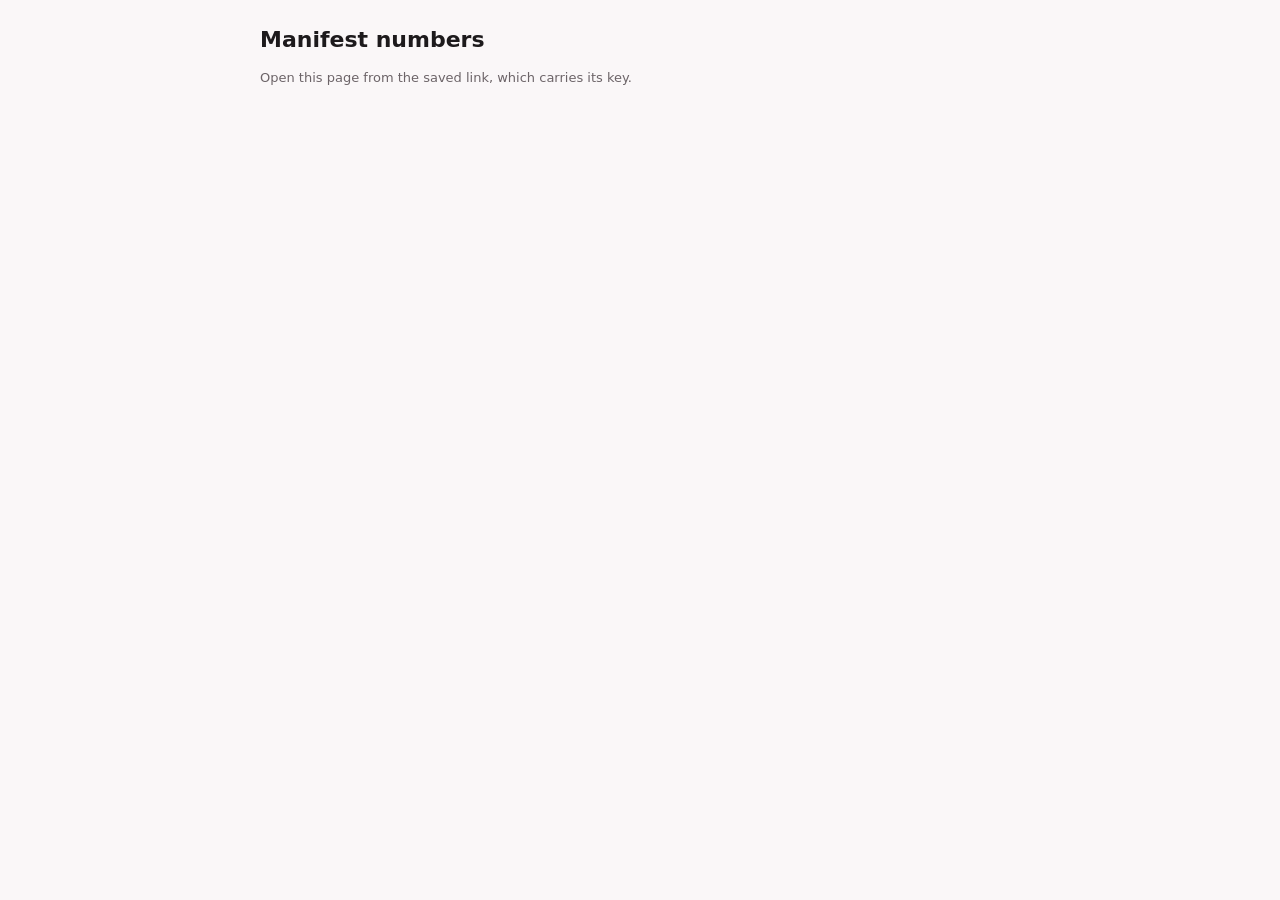
==== numbers.html @ 969a63c7 "Numbers page: a live page of what the stories cost and how people use the app, read from our own ser" ====
<!doctype html>
<html lang="en">
<head>
<meta charset="utf-8">
<meta name="viewport" content="width=device-width, initial-scale=1">
<meta name="robots" content="noindex">
<title>Manifest numbers</title>
<style>
  :root { color-scheme: light dark; --bg: #faf7f8; --card: #fff; --ink: #1d1a1c; --mute: #6c6468; --line: #e6dfe2; --fill: #8e5a86; }
  @media (prefers-color-scheme: dark) { :root { --bg: #15121a; --card: #1f1a26; --ink: #f1ebf0; --mute: #a69aa6; --line: #342c3c; --fill: #b98bb0; } }
  * { box-sizing: border-box; }
  body { margin: 0; padding: 16px; background: var(--bg); color: var(--ink); font: 16px/1.45 -apple-system, system-ui, sans-serif; }
  main { max-width: 760px; margin: 0 auto; }
  h1 { font-size: 22px; margin: 8px 0 2px; } h2 { font-size: 17px; margin: 28px 0 10px; } h3 { font-size: 16px; margin: 0 0 10px; }
  .muted, .cap, .sub, .note { color: var(--mute); } .cap { font-size: 13px; } .sub { font-size: 13px; margin: 14px 0 6px; } .note { font-size: 13px; }
  .card { background: var(--card); border: 1px solid var(--line); border-radius: 12px; padding: 14px 16px; margin: 10px 0; }
  .grid { display: grid; grid-template-columns: 1fr 1fr; gap: 12px 16px; } .big { font-size: 26px; font-weight: 600; line-height: 1.1; }
  table { width: 100%; border-collapse: collapse; font-size: 14px; } td, th { text-align: left; padding: 6px 8px 6px 0; border-bottom: 1px solid var(--line); vertical-align: top; } th { font-weight: 600; color: var(--mute); font-size: 12px; }
  tr:last-child td { border-bottom: 0; }
  .bar { display: flex; align-items: center; gap: 8px; font-size: 13px; margin: 3px 0; } .lbl { width: 64px; color: var(--mute); } .track { flex: 1; height: 10px; background: var(--line); border-radius: 5px; overflow: hidden; } .fill { display: block; height: 100%; background: var(--fill); } .n { width: 40px; text-align: right; }
  .wide { overflow-x: auto; }
</style>
</head>
<body>
<main id="main"><h1>Manifest numbers</h1><p class="cap">Loading…</p></main>
<script>
// The numbers page: the figures come live from our own server (the `numbers` function) each time this page is opened.
// The key is in this page's address after the #, which the browser never sends to GitHub; without it the server
// answers nothing. Counts and cents only.
const SERVER = "https://bprblozzuniqelpzmlvl.supabase.co/functions/v1/numbers";
const PLAN_NET_CENTS = 1104; // US$12.99 a month, after Apple's 15% (the Small Business Program)

const num = (x) => (typeof x === "number" ? x : Number(x ?? 0)) || 0;
const int = (x) => num(x).toLocaleString("en-US", { maximumFractionDigits: 0 });
const cents = (x) => (x === null || x === undefined ? "–" : `${num(x).toFixed(1)}¢`);
const dollars = (x) => `$${(num(x) / 100).toFixed(2)}`;
const pct = (part, whole) => (num(whole) ? `${Math.round((num(part) / num(whole)) * 100)}%` : "–");
const month = (iso) => new Date(String(iso) + "T00:00:00Z").toLocaleDateString("en-US", { month: "long", year: "numeric", timeZone: "UTC" });
const day = (iso) => new Date(String(iso) + "T00:00:00Z").toLocaleDateString("en-US", { month: "short", day: "numeric", timeZone: "UTC" });
const when = (iso) => (iso ? new Date(String(iso)).toLocaleString("en-US", { month: "short", day: "numeric", hour: "numeric", minute: "2-digit" }) : "–");
const plural = (n, one, many) => `${int(n)} ${num(n) === 1 ? one : many}`;

function bar(label, n, max) {
  const w = max ? Math.max(2, Math.round((n / max) * 100)) : 2;
  return `<div class="bar"><span class="lbl">${label}</span><span class="track"><span class="fill" style="width:${w}%"></span></span><span class="n">${int(n)}</span></div>`;
}

function render(d) {
  const today = d.today || {};
  const m = d.month || {};
  const cost = d.cost || [];
  const story = cost.find((c) => c.kind === "story");
  const fix = cost.find((c) => c.kind === "fix");
  const weeks = d.weeks || [];
  const months = d.months || [];
  const days = d.days || [];
  const conc = d.concurrency || {};
  const dayFor = (mo) => days.find((x) => x.month === mo) || {};
  const concMax = Math.max(num(conc.c1), num(conc.c2), num(conc.c3), num(conc.c4), num(conc.c5));

  const costRow = (name, c) => c
    ? `<tr><td>${name}</td><td>${int(c.n)}</td><td>${cents(c.text_cents)}</td><td>${cents(c.voice_cents)}</td><td><b>${cents(c.cents)}</b></td><td>${cents(c.median_cents)}</td><td>${cents(c.max_cents)}</td><td>${int(c.chars)}</td></tr>`
    : `<tr><td>${name}</td><td colspan="7" class="muted">none with a saved cost yet</td></tr>`;

  const monthRows = months.map((mo) => {
    const dd = dayFor(mo.month);
    const left = PLAN_NET_CENTS - num(mo.cents_per_person);
    const bmax = Math.max(num(mo.b1), num(mo.b2_3), num(mo.b4_10), num(mo.b11_39), num(mo.b40));
    return `<section class="card">
      <h3>${month(mo.month)}</h3>
      <div class="grid">
        <div><div class="big">${int(mo.people)}</div><div class="cap">people made a story</div></div>
        <div><div class="big">${int(mo.stories)}</div><div class="cap">stories, ${num(mo.stories_per_person).toFixed(1)} a person</div></div>
        <div><div class="big">${int(mo.fixes)}</div><div class="cap">fixes, ${num(mo.fixes_per_person).toFixed(1)} a person</div></div>
        <div><div class="big">${dollars(mo.cents_per_person)}</div><div class="cap">cost a person; ${dollars(left)} of the ${dollars(PLAN_NET_CENTS)} a subscriber brings in is left</div></div>
      </div>
      <p class="sub">Stories a person this month</p>
      ${bar("1", num(mo.b1), bmax)}${bar("2 to 3", num(mo.b2_3), bmax)}${bar("4 to 10", num(mo.b4_10), bmax)}${bar("11 to 39", num(mo.b11_39), bmax)}${bar("40", num(mo.b40), bmax)}
      <p class="sub">Reached a limit</p>
      <table><tr><td>Three stories in a day</td><td>${plural(dd.hit_day_stories, "person", "people")}, on ${plural(dd.days_at_story_limit, "day", "days")} in all</td></tr>
      <tr><td>Forty stories in the month</td><td>${plural(mo.hit_month_stories, "person", "people")}</td></tr>
      <tr><td>Twenty fixes in a day</td><td>${plural(dd.hit_day_fixes, "person", "people")}</td></tr>
      <tr><td>100 fixes in the month</td><td>${plural(mo.hit_month_fixes, "person", "people")}</td></tr></table>
    </section>`;
  }).join("");

  const weekRows = weeks.map((w) => `<tr><td>${day(w.week)}</td><td>${int(w.people)}</td><td>${int(w.stories)}</td><td>${int(w.fixes)}</td><td>${w.story_cents === null || w.story_cents === undefined ? "–" : cents(w.story_cents)}</td><td>${dollars(w.cents)}</td></tr>`).join("");

  return `<h1>Manifest numbers</h1>
<p class="cap">As of ${when(d.made_at)}. Costs are saved on each story since ${d.costed_since ? when(d.costed_since) : "today"}; stories before that have no cost here. Voiced stories only (test runs left out: ${int(d.test_runs_30d)} in the last 30 days). Days and months are UTC. ${int(d.people_ever)} people have made a story so far.</p>

<h2>Today and this month</h2>
<section class="card"><div class="grid">
  <div><div class="big">${int(today.stories)}</div><div class="cap">stories today, ${int(today.fixes)} fixes, ${dollars(today.cents)}</div></div>
  <div><div class="big">${int(m.stories)}</div><div class="cap">stories this month, ${int(m.fixes)} fixes, ${dollars(m.cents)}</div></div>
  <div><div class="big">${int(m.people)}</div><div class="cap">people this month</div></div>
  <div><div class="big">${int(m.failed)}</div><div class="cap">failed of ${int(m.finished)} requests this month (${pct(m.failed, m.finished)})</div></div>
</div></section>

<h2>What one costs us (last 30 days)</h2>
<section class="card wide"><table>
<tr><th></th><th>made</th><th>writer and checks</th><th>voice</th><th>each</th><th>median</th><th>most</th><th>characters voiced</th></tr>
${costRow("A new story", story)}
${costRow("A fix", fix)}
</table>
<p class="note">Writer and checks: every model call in the request at Anthropic's list prices. Voice: characters sent to Inworld at $25 a million (the on-demand price). Adapty's revenue is not on this page.</p></section>

<h2>Per person, by month</h2>
${monthRows || '<p class="muted">Nothing yet.</p>'}

<h2>Recording at the same moment (last 30 days)</h2>
<section class="card">
  <div class="grid"><div><div class="big">${int(conc.peak)}</div><div class="cap">most stories recording at once, ${when(conc.peak_at)}</div></div>
  <div><div class="big">${int(conc.n)}</div><div class="cap">voiced stories started</div></div></div>
  <p class="sub">When a story started, how many were recording (itself included)</p>
  ${bar("alone", num(conc.c1), concMax)}${bar("2", num(conc.c2), concMax)}${bar("3", num(conc.c3), concMax)}${bar("4", num(conc.c4), concMax)}${bar("5 or more", num(conc.c5), concMax)}
  <p class="note">Inworld allows 5 recordings at once on the on-demand plan, 10 on Creator, 50 on Builder, 150 on Developer. A story records two pieces at a time, so two stories at the same moment use four of the five.</p>
</section>

<h2>By week</h2>
<section class="card wide"><table><tr><th>week of</th><th>people</th><th>stories</th><th>fixes</th><th>a story</th><th>in all</th></tr>${weekRows || '<tr><td colspan="6" class="muted">Nothing yet.</td></tr>'}</table></section>
<p class="note">A cost on a saved row keeps the price it was saved at. A model the price list does not know counts as free. When two stories run in the same server instance at the same moment, a few of the first one's later model calls can land on the second one's row: rare, and a cent or two.</p>`;
}

async function load() {
  const main = document.getElementById("main");
  const key = new URLSearchParams(location.hash.replace(/^#/, "")).get("k") || "";
  if (!key) { main.innerHTML = '<h1>Manifest numbers</h1><p class="cap">Open this page from the saved link, which carries its key.</p>'; return; }
  try {
    const r = await fetch(`${SERVER}?k=${encodeURIComponent(key)}`, { cache: "no-store" });
    if (!r.ok) { main.innerHTML = `<h1>Manifest numbers</h1><p class="cap">${r.status === 404 ? "That key is not right. Open the page from the saved link." : "The numbers could not be read just now (" + r.status + "). Try again in a minute."}</p>`; return; }
    main.innerHTML = render(await r.json());
  } catch (e) {
    main.innerHTML = '<h1>Manifest numbers</h1><p class="cap">The numbers could not be read just now. Check the connection and try again.</p>';
  }
}
load();
</script>
</body>
</html>
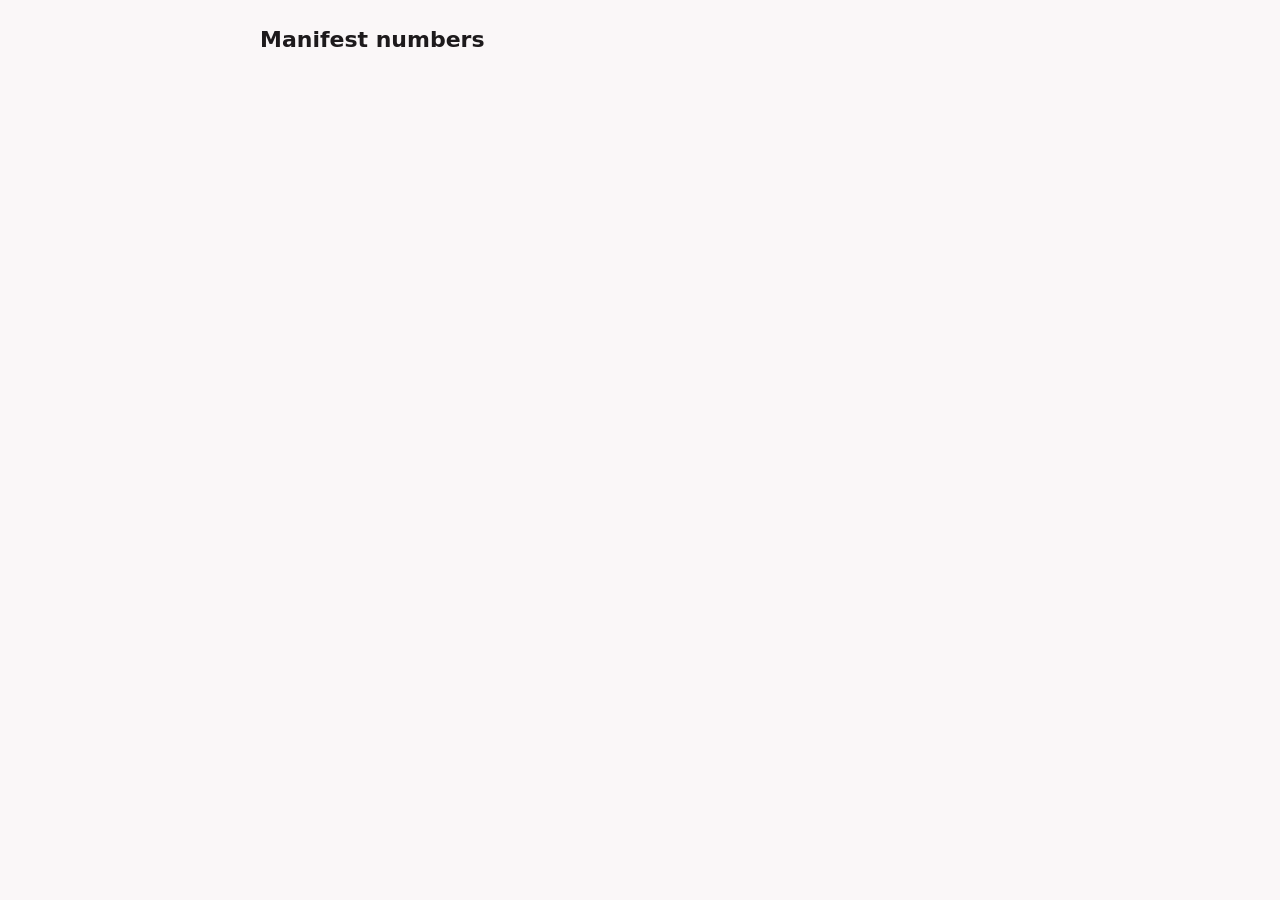
==== commit 577cd12d: "Numbers page: without the key, or with a wrong one, just the title" ====
--- a/numbers.html
+++ b/numbers.html
@@ -125,10 +125,12 @@
 async function load() {
   const main = document.getElementById("main");
   const key = new URLSearchParams(location.hash.replace(/^#/, "")).get("k") || "";
-  if (!key) { main.innerHTML = '<h1>Manifest numbers</h1><p class="cap">Open this page from the saved link, which carries its key.</p>'; return; }
+  // Without the key, or with a wrong one, the page is just its title (Trevor, Oct 7: no hint about a key).
+  if (!key) { main.innerHTML = '<h1>Manifest numbers</h1>'; return; }
   try {
     const r = await fetch(`${SERVER}?k=${encodeURIComponent(key)}`, { cache: "no-store" });
-    if (!r.ok) { main.innerHTML = `<h1>Manifest numbers</h1><p class="cap">${r.status === 404 ? "That key is not right. Open the page from the saved link." : "The numbers could not be read just now (" + r.status + "). Try again in a minute."}</p>`; return; }
+    if (r.status === 404) { main.innerHTML = '<h1>Manifest numbers</h1>'; return; }
+    if (!r.ok) { main.innerHTML = `<h1>Manifest numbers</h1><p class="cap">The numbers could not be read just now (${r.status}). Try again in a minute.</p>`; return; }
     main.innerHTML = render(await r.json());
   } catch (e) {
     main.innerHTML = '<h1>Manifest numbers</h1><p class="cap">The numbers could not be read just now. Check the connection and try again.</p>';
